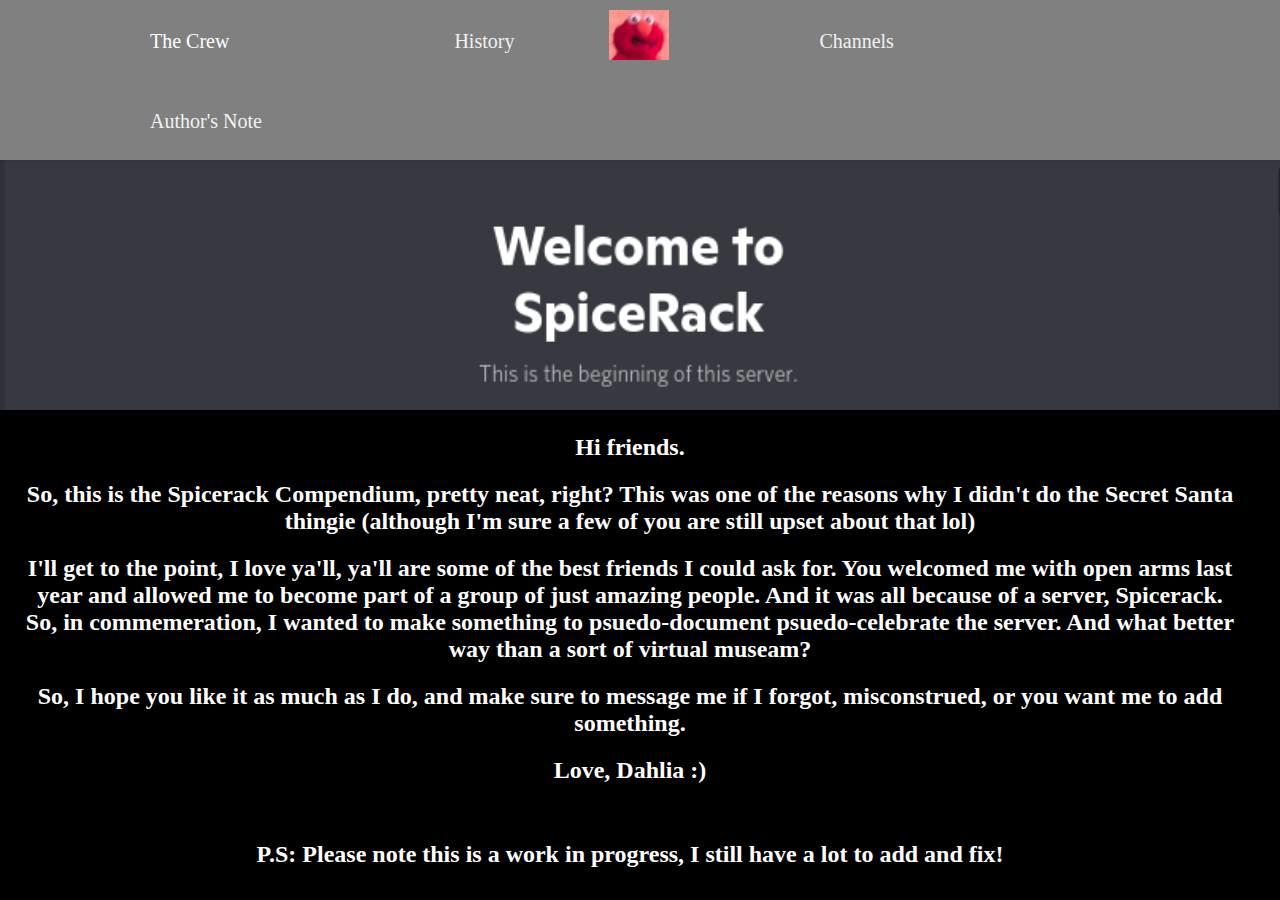
==== index.html @ d2a1961e "Add files via upload" ====
<!DOCTYPE html>
<html lang="en">
<head>
    <link rel="stylesheet" href="firstpage.css">
    <meta charset="UTF-8">
    <title>Author's Note</title>
    <link rel="icon" href="spicerackicon.png" type="image/x-icon">
</head>
<body id="body1">
    <style>
        h2 {
            margin-left: 20px;
            margin-right: 40px;
        }
    </style>
<div id="navbar">
    <a class="active text" href="currentcrewpage.html">The Crew</a>
    <a class="text" href="spicerackhistory.html">History</a>
    <a class="navbar-brand"><div class="logo-image"><img src="spicerackicon.png" width="60px" height="50px" id="navicon"></div></a>
    <a class="text" href="#channels">Channels</a>
    <a class="text" href="index.html">Author's Note</a>
</div>
<img src="welcometospicerack.png" style="width: 100%; height: 250px">

<center><h2 style="color: white">Hi friends.</h2></center>
<center><h2 style="color: white">So, this is the Spicerack Compendium, pretty neat, right? This was one of the reasons why I didn't do the Secret Santa thingie (although I'm sure a few of you are still upset about that lol)</h2></center>
<center><h2 style="color: white">I'll get to the point, I love ya'll, ya'll are some of the best friends I could ask for. You welcomed me with open arms last year and allowed me to become part of a group of just amazing people. And it was all because of a server, Spicerack. So, in commemeration, I wanted to make something to psuedo-document psuedo-celebrate the server. And what better way than a sort of virtual museam?</h2></center>
<center><h2 style="color: white">So, I hope you like it as much as I do, and make sure to message me if I forgot, misconstrued, or you want me to add something.</h2></center>
<center><h2 style="color: white">Love, Dahlia :)</h2></center>
<br>
<center><h2 style="color: white">P.S: Please note this is a work in progress, I still have a lot to add and fix!</h2></center>




</body>
</html>
---- firstpage.css ----
#body1 {
    background-color: black;
    margin: 0;
}

a {
    text-decoration: none;
    color: white;
}

/*NAVBAR*/
#navbar {
    background-color: grey;
    overflow: hidden;
}

#navbar a {
    float: left;
    color: #f2f2f2;
    text-align: center;
    text-decoration: none;
    font-size: 20px;
}

#navbar a:hover {
    color: white;
}

#navbar .text {
    padding: 30px 75px 27px 150px;
}

#navicon {
    padding-top: 10px;
    padding-left: 20px;
}

/*Box for Heading*/
.boxforheading {
    width: 100%;
    height: 150px;
    color: white;
}

.currentcollage {
    blur: (2px);
    -webkit-filter: blur(2px);
}

.textover {
    position: absolute;
    top: 50%;
    left: 50%;
    transform: translate(-50%, -50%);
    padding-bottom: 150px;
    font-size: 80px;
}

.currentcollage2 {
    blur: (2px);
    -webkit-filter: blur(2px);
}

.textover2 {
    position: absolute;
    top: 50%;
    left: 50%;
    transform: translate(-50%, -50%);
    padding-bottom: 150px;
    font-size: 80px;
}

.currentmembersheading {
    color: white;
    padding-top: 45px;
    font-size: 50px;
}

/*Current Members Boxes*/
#firstbox {
    margin-top: 250px;
}

#firstbox2 {
    margin-top: 250px;
}

.infobox {
    border: 2px solid black;
    background-color: white;
    width: 800px;
    height: 200px;
    margin: auto;
    margin-bottom: 30px;
    margin-top: 30px;
}

.profileimg {
    width: 250px;
    height: 150px;
    object-fit: contain;
    float: left;
    padding-top: 25px;
    padding-left: 40px;
}

/*To other part*/
.tootherpart {
    margin: 20px;
    text-align: center;
    color: white;
    font-size: 30px;
    text-decoration: none;
}
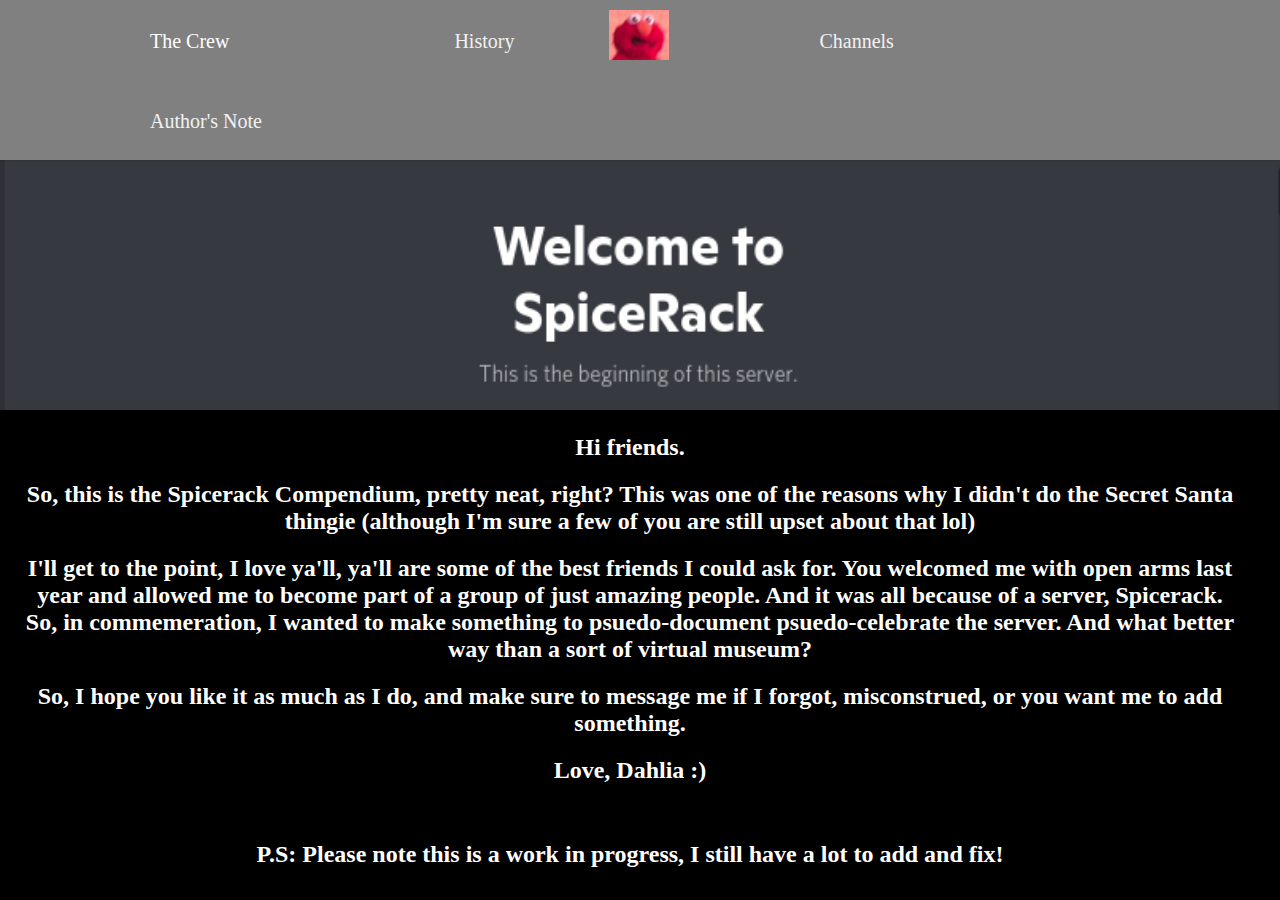
==== commit 88402583: "Update index.html" ====
--- a/index.html
+++ b/index.html
@@ -24,7 +24,7 @@
 
 <center><h2 style="color: white">Hi friends.</h2></center>
 <center><h2 style="color: white">So, this is the Spicerack Compendium, pretty neat, right? This was one of the reasons why I didn't do the Secret Santa thingie (although I'm sure a few of you are still upset about that lol)</h2></center>
-<center><h2 style="color: white">I'll get to the point, I love ya'll, ya'll are some of the best friends I could ask for. You welcomed me with open arms last year and allowed me to become part of a group of just amazing people. And it was all because of a server, Spicerack. So, in commemeration, I wanted to make something to psuedo-document psuedo-celebrate the server. And what better way than a sort of virtual museam?</h2></center>
+<center><h2 style="color: white">I'll get to the point, I love ya'll, ya'll are some of the best friends I could ask for. You welcomed me with open arms last year and allowed me to become part of a group of just amazing people. And it was all because of a server, Spicerack. So, in commemeration, I wanted to make something to psuedo-document psuedo-celebrate the server. And what better way than a sort of virtual museum?</h2></center>
 <center><h2 style="color: white">So, I hope you like it as much as I do, and make sure to message me if I forgot, misconstrued, or you want me to add something.</h2></center>
 <center><h2 style="color: white">Love, Dahlia :)</h2></center>
 <br>
